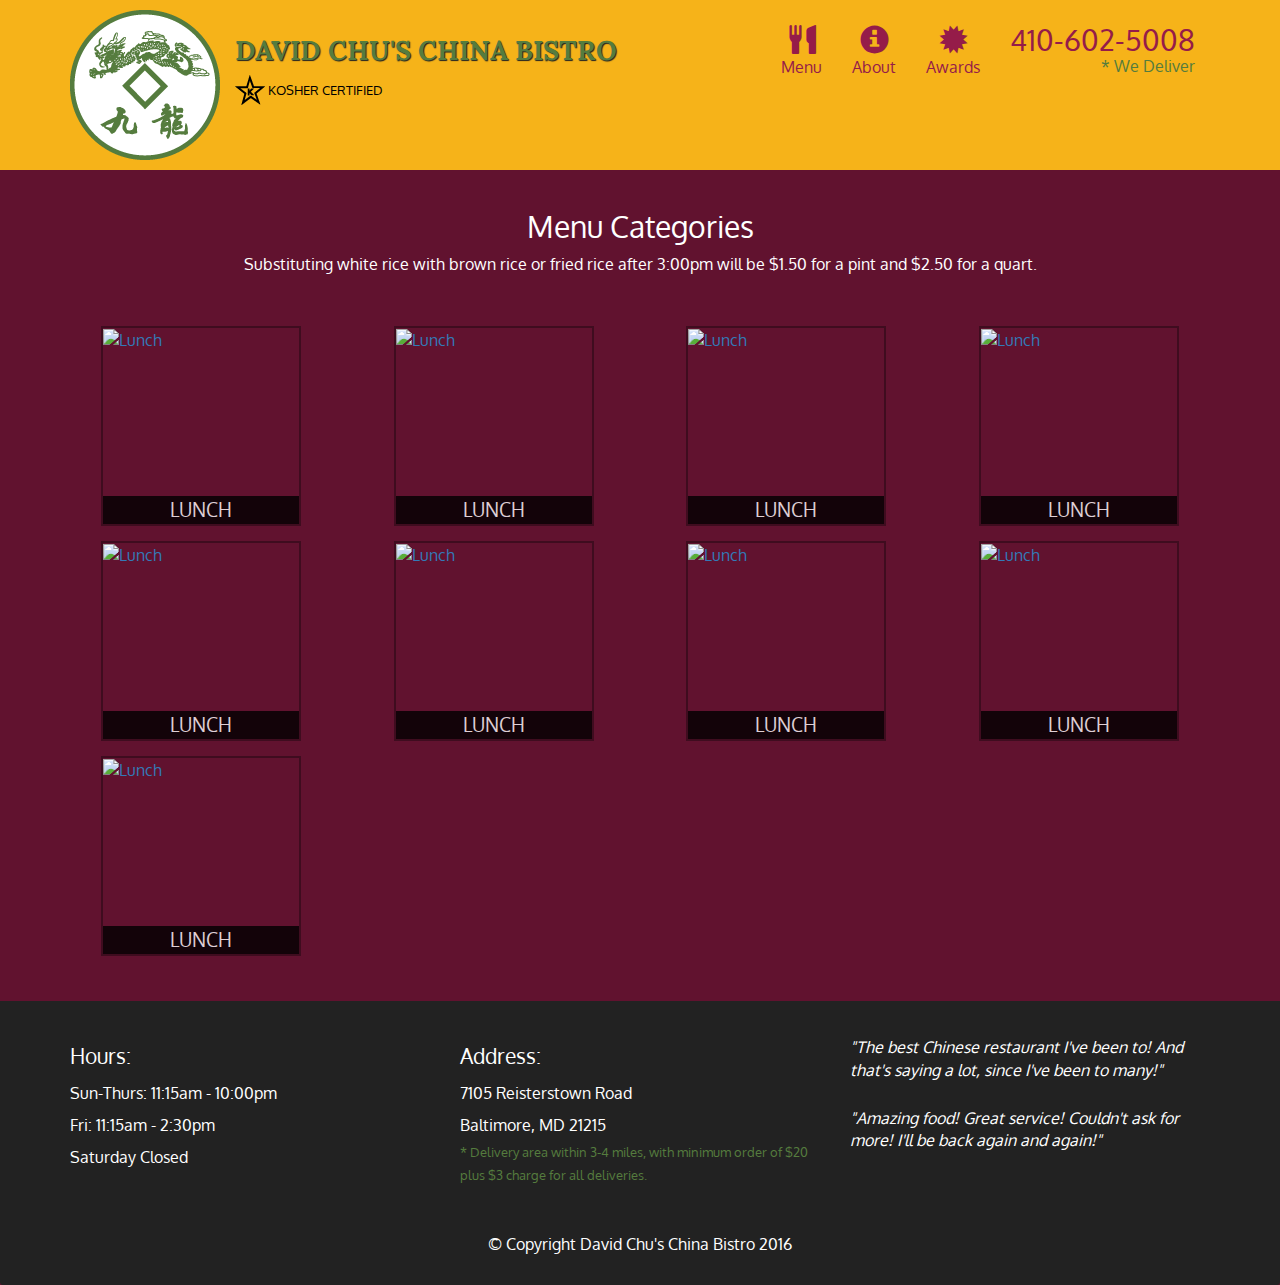
==== Restaurant/menu-categories.html @ 2e76d5bb "HTML for menu categories page" ====
<!doctype html>
<html lang="en">

<head>
    <meta charset="utf-8">
    <meta http-equiv="X-UA-Compatible" content="IE=edge">
    <meta name="viewport" content="width=device-width, initial-scale=1">
    <title>David Chu's China Bistro</title>
    <link rel="stylesheet" href="css/bootstrap.min.css">
    <link rel="stylesheet" href="css/styles.css">
    <link href='https://fonts.googleapis.com/css?family=Oxygen:400,300,700' rel='stylesheet' type='text/css'>
    <link href='https://fonts.googleapis.com/css?family=Lora' rel='stylesheet' type='text/css'>
</head>

<body>
    <header>
        <nav id="header-nav" class="navbar navbar-default">
            <div class="container">
                <div class="navbar-header">
                    <a href="index.html" class="pull-left visible-md visible-lg">
                        <div id="logo-img"></div>
                    </a>

                    <div class="navbar-brand">
                        <a href="index.html">
                            <h1>David Chu's China Bistro</h1>
                        </a>
                        <p>
                            <img src="images/star-k-logo.png" alt="Kosher certification">
                            <span>Kosher Certified</span>
                        </p>
                    </div>

                    <button type="button" class="navbar-toggle collapsed" data-toggle="collapse"
                        data-target="#collapsable-nav" aria-expanded="false">
                        <span class="sr-only">Toggle navigation</span>
                        <span class="icon-bar"></span>
                        <span class="icon-bar"></span>
                        <span class="icon-bar"></span>
                    </button>
                </div>

                <div id="collapsable-nav" class="collapse navbar-collapse">
                    <ul id="nav-list" class="nav navbar-nav navbar-right">
                        <li>
                            <a href="menu-categories.html">
                                <span class="glyphicon glyphicon-cutlery"></span><br class="hidden-xs"> Menu</a>
                        </li>
                        <li>
                            <a href="#">
                                <span class="glyphicon glyphicon-info-sign"></span><br class="hidden-xs"> About</a>
                        </li>
                        <li>
                            <a href="#">
                                <span class="glyphicon glyphicon-certificate"></span><br class="hidden-xs"> Awards</a>
                        </li>
                        <li id="phone" class="hidden-xs">
                            <a href="tel:410-602-5008">
                                <span>410-602-5008</span></a>
                            <div>* We Deliver</div>
                        </li>
                    </ul><!-- #nav-list -->
                </div><!-- .collapse .navbar-collapse -->
            </div><!-- .container -->
        </nav><!-- #header-nav -->
    </header>

    <div id="call-btn" class="visible-xs">
        <a class="btn" href="tel:410-602-5008">
            <span class="glyphicon glyphicon-earphone"></span>
            410-602-5008
        </a>
    </div>
    <div id="xs-deliver" class="text-center visible-xs">* We Deliver</div>

    <div id="main-content" class="container">
        <h2 id="menu-categories-title" class="text-center">Menu Categories</h2>
        <div class="text-center">
            Substituting white rice with brown rice or fried rice after 3:00pm will be $1.50 for a pint and $2.50 for a
            quart.
        </div>

        <section class="row">
            <div class="col-md-3 col-sm-4 col-xs-6 col-xxs-12">
                <a href="single-category.html">
                    <div class="category-tile">
                        <img width="200" height="200" src="images/menu/B/B.jpg" alt="Lunch">
                        <span>Lunch</span>
                    </div>
                </a>
            </div>
            <div class="col-md-3 col-sm-4 col-xs-6 col-xxs-12">
                <a href="single-category.html">
                    <div class="category-tile">
                        <img width="200" height="200" src="images/menu/B/B.jpg" alt="Lunch">
                        <span>Lunch</span>
                    </div>
                </a>
            </div>
            <div class="col-md-3 col-sm-4 col-xs-6 col-xxs-12">
                <a href="single-category.html">
                    <div class="category-tile">
                        <img width="200" height="200" src="images/menu/B/B.jpg" alt="Lunch">
                        <span>Lunch</span>
                    </div>
                </a>
            </div>
            <div class="col-md-3 col-sm-4 col-xs-6 col-xxs-12">
                <a href="single-category.html">
                    <div class="category-tile">
                        <img width="200" height="200" src="images/menu/B/B.jpg" alt="Lunch">
                        <span>Lunch</span>
                    </div>
                </a>
            </div>
            <div class="col-md-3 col-sm-4 col-xs-6 col-xxs-12">
                <a href="single-category.html">
                    <div class="category-tile">
                        <img width="200" height="200" src="images/menu/B/B.jpg" alt="Lunch">
                        <span>Lunch</span>
                    </div>
                </a>
            </div>
            <div class="col-md-3 col-sm-4 col-xs-6 col-xxs-12">
                <a href="single-category.html">
                    <div class="category-tile">
                        <img width="200" height="200" src="images/menu/B/B.jpg" alt="Lunch">
                        <span>Lunch</span>
                    </div>
                </a>
            </div>
            <div class="col-md-3 col-sm-4 col-xs-6 col-xxs-12">
                <a href="single-category.html">
                    <div class="category-tile">
                        <img width="200" height="200" src="images/menu/B/B.jpg" alt="Lunch">
                        <span>Lunch</span>
                    </div>
                </a>
            </div>
            <div class="col-md-3 col-sm-4 col-xs-6 col-xxs-12">
                <a href="single-category.html">
                    <div class="category-tile">
                        <img width="200" height="200" src="images/menu/B/B.jpg" alt="Lunch">
                        <span>Lunch</span>
                    </div>
                </a>
            </div>
            <div class="col-md-3 col-sm-4 col-xs-6 col-xxs-12">
                <a href="single-category.html">
                    <div class="category-tile">
                        <img width="200" height="200" src="images/menu/B/B.jpg" alt="Lunch">
                        <span>Lunch</span>
                    </div>
                </a>
            </div>
        </section>

    </div><!-- End of #main-content -->

    <footer class="panel-footer">
        <div class="container">
            <div class="row">
                <section id="hours" class="col-sm-4">
                    <span>Hours:</span><br>
                    Sun-Thurs: 11:15am - 10:00pm<br>
                    Fri: 11:15am - 2:30pm<br>
                    Saturday Closed
                    <hr class="visible-xs">
                </section>
                <section id="address" class="col-sm-4">
                    <span>Address:</span><br>
                    7105 Reisterstown Road<br>
                    Baltimore, MD 21215
                    <p>* Delivery area within 3-4 miles, with minimum order of $20 plus $3 charge for all deliveries.
                    </p>
                    <hr class="visible-xs">
                </section>
                <section id="testimonials" class="col-sm-4">
                    <p>"The best Chinese restaurant I've been to! And that's saying a lot, since I've been to many!"</p>
                    <p>"Amazing food! Great service! Couldn't ask for more! I'll be back again and again!"</p>
                </section>
            </div>
            <div class="text-center">&copy; Copyright David Chu's China Bistro 2016</div>
        </div>
    </footer>

    <!-- jQuery (Bootstrap JS plugins depend on it) -->
    <script src="js/jquery.js"></script>
    <script src="js/bootstrap.min.js"></script>
    <script src="js/script.js"></script>
</body>

</html>
---- Restaurant/css/styles.css ----
body {
  font-size: 16px;
  color: #fff;
  background-color: #61122f;
  font-family: "Oxygen", sans-serif;
}

#header-nav {
  background-color: #f6b319;
  border-radius: 0;
  border: 0;
}

.navbar-header .icon-bar {
  border: 1px solid #61122f;
}
.navbar-header button.navbar-toggle {
  border: 1px solid #61122f;
  clear: both;
  margin-top: -30px;
}

#logo-img {
  background: url("../images/restaurant-logo_large.png") no-repeat;
  width: 150px;
  height: 150px;
  margin: 10px 15px 10px 0;
}

.navbar-brand {
  margin-top: 25px;
}
.navbar-brand h1 {
  /* Restaurant name */
  font-family: "Lora", serif;
  color: #557c3e;
  font-size: 1.5em;
  text-transform: uppercase;
  font-weight: bold;
  text-shadow: 1px 1px 1px #222;
  margin-top: 0;
  margin-bottom: 0;
  line-height: 0.75;
}
.navbar-brand a:hover,
.navbar-brand a:focus {
  text-decoration: none;
}
.navbar-brand p {
  /* Kosher cert */
  color: #000;
  text-transform: uppercase;
  font-size: 0.7em;
  margin-top: 15px;
}
.navbar-brand p span {
  /* Star-K */
  vertical-align: middle;
}

#nav-list {
  margin-top: 10px;
}
#nav-list a {
  color: #951c49;
  text-align: center;
}
#nav-list a:hover {
  background: #e7e7e7;
}
#nav-list a span {
  font-size: 1.8em;
}

#phone {
  margin-top: 5px;
}
#phone a {
  /* Phone number */
  text-align: right;
  padding-bottom: 0;
}
#phone div {
  /* We Deliver */
  color: #557c3e;
  text-align: right;
  padding-right: 15px;
}

.container .jumbotron {
  box-shadow: 0 0 50px #3f0c1f;
  border: 2px solid #3f0c1f;
}

#menu-tile,
#specials-tile,
#map-tile {
  height: 250px;
  width: 100%;
  margin-bottom: 15px;
  position: relative;
  border: 2px solid #3f0c1f;
  overflow: hidden;
}
#menu-tile:hover,
#specials-tile:hover,
#map-tile:hover {
  box-shadow: 0 1px 5px 1px #cccccc;
}
#menu-tile span,
#specials-tile span,
#map-tile span {
  position: absolute;
  bottom: 0;
  right: 0;
  width: 100%;
  text-align: center;
  font-size: 1.6em;
  text-transform: uppercase;
  background-color: #000;
  color: #fff;
  opacity: 0.8;
}

#menu-tile {
  background: url("../images/menu-tile.jpg") no-repeat;
  background-position: center;
}

#specials-tile {
  background: url("../images/specials-tile.jpg") no-repeat;
  background-position: center;
}

.category-tile {
  position: relative;
  border: 2px solid #3f0c1f;
  overflow: hidden;
  width: 200px;
  height: 200px;
  margin: 0 auto 15px;
}
.category-tile span {
  position: absolute;
  bottom: 0;
  right: 0;
  width: 100%;
  text-align: center;
  font-size: 1.2em;
  text-transform: uppercase;
  background-color: #000;
  color: #fff;
  opacity: 0.8;
}
.category-tile:hover {
  box-shadow: 0 1px 5px 1px #cccccc;
}

#menu-categories-title + div {
  margin-bottom: 50px;
}

.panel-footer {
  margin-top: 30px;
  padding-top: 35px;
  padding-bottom: 30px;
  background-color: #222;
  border-top: 0;
}
.panel-footer div.row {
  margin-bottom: 35px;
}

#hours,
#address {
  line-height: 2;
}
#hours > span,
#address > span {
  font-size: 1.3em;
}

#address p {
  color: #557c3e;
  font-size: 0.8em;
  line-height: 1.8;
}

#testimonials {
  font-style: italic;
}
#testimonials p:nth-child(2) {
  margin-top: 25px;
}

/********** Large devices only **********/
@media (min-width: 1200px) {
  .container .jumbotron {
    background: url("../images/jumbotron_1200.jpg") no-repeat;
    height: 675px;
  }
}
/********** Medium devices only **********/
@media (min-width: 992px) and (max-width: 1199px) {
  #logo-img {
    background: url("../images/restaurant-logo_medium.png") no-repeat;
    width: 100px;
    height: 100px;
    margin: 5px 5px 5px 0;
  }

  .container .jumbotron {
    background: url("../images/jumbotron_992.jpg") no-repeat;
    height: 558px;
  }
}
/********** Small devices only **********/
@media (min-width: 768px) and (max-width: 991px) {
  .container .jumbotron {
    background: url("../images/jumbotron_768.jpg") no-repeat;
    height: 432px;
  }
}
/********** Extra small devices only **********/
@media (max-width: 767px) {
  .navbar-brand {
    padding-top: 10px;
    height: 80px;
  }
  .navbar-brand h1 {
    /* Restaurant name */
    padding-top: 10px;
    font-size: 5vw;
  }
  .navbar-brand p {
    /* Kosher cert */
    font-size: 0.6em;
    margin-top: 12px;
  }
  .navbar-brand p img {
    /* Star-K */
    height: 20px;
  }

  #collapsable-nav a {
    /* Collapsed nav menu text */
    font-size: 1.2em;
  }
  #collapsable-nav a span {
    /* Collapsed nav menu glyph */
    font-size: 1em;
    margin-right: 5px;
  }

  #call-btn > a {
    font-size: 1.5em;
    display: block;
    margin: 0 20px;
    padding: 10px;
    border: 2px solid #fff;
    background-color: #f6b319;
    color: #951c49;
  }

  #xs-deliver {
    margin-top: 5px;
    font-size: 0.7em;
    letter-spacing: 0.1em;
    text-transform: uppercase;
  }

  .container .jumbotron {
    margin-top: 30px;
    padding: 0;
  }

  #menu-tile,
#specials-tile {
    width: 280px;
    margin: 0 auto 15px;
  }

  .panel-footer section {
    margin-bottom: 30px;
    text-align: center;
  }
  .panel-footer section:nth-child(3) {
    margin-bottom: 0;
    /* margin already exists on the whole row */
  }
  .panel-footer section hr {
    width: 50%;
  }
}
/********** Super extra small devices Only :-) (e.g., iPhone 4) **********/
@media (max-width: 479px) {
  /* Header */
  .navbar-brand h1 {
    /* Restaurant name */
    padding-top: 5px;
    font-size: 6vw;
  }

  .col-xxs-12 {
    position: relative;
    min-height: 1px;
    padding-right: 15px;
    padding-left: 15px;
    float: left;
    width: 100%;
  }
}

/*# sourceMappingURL=styles.css.map */
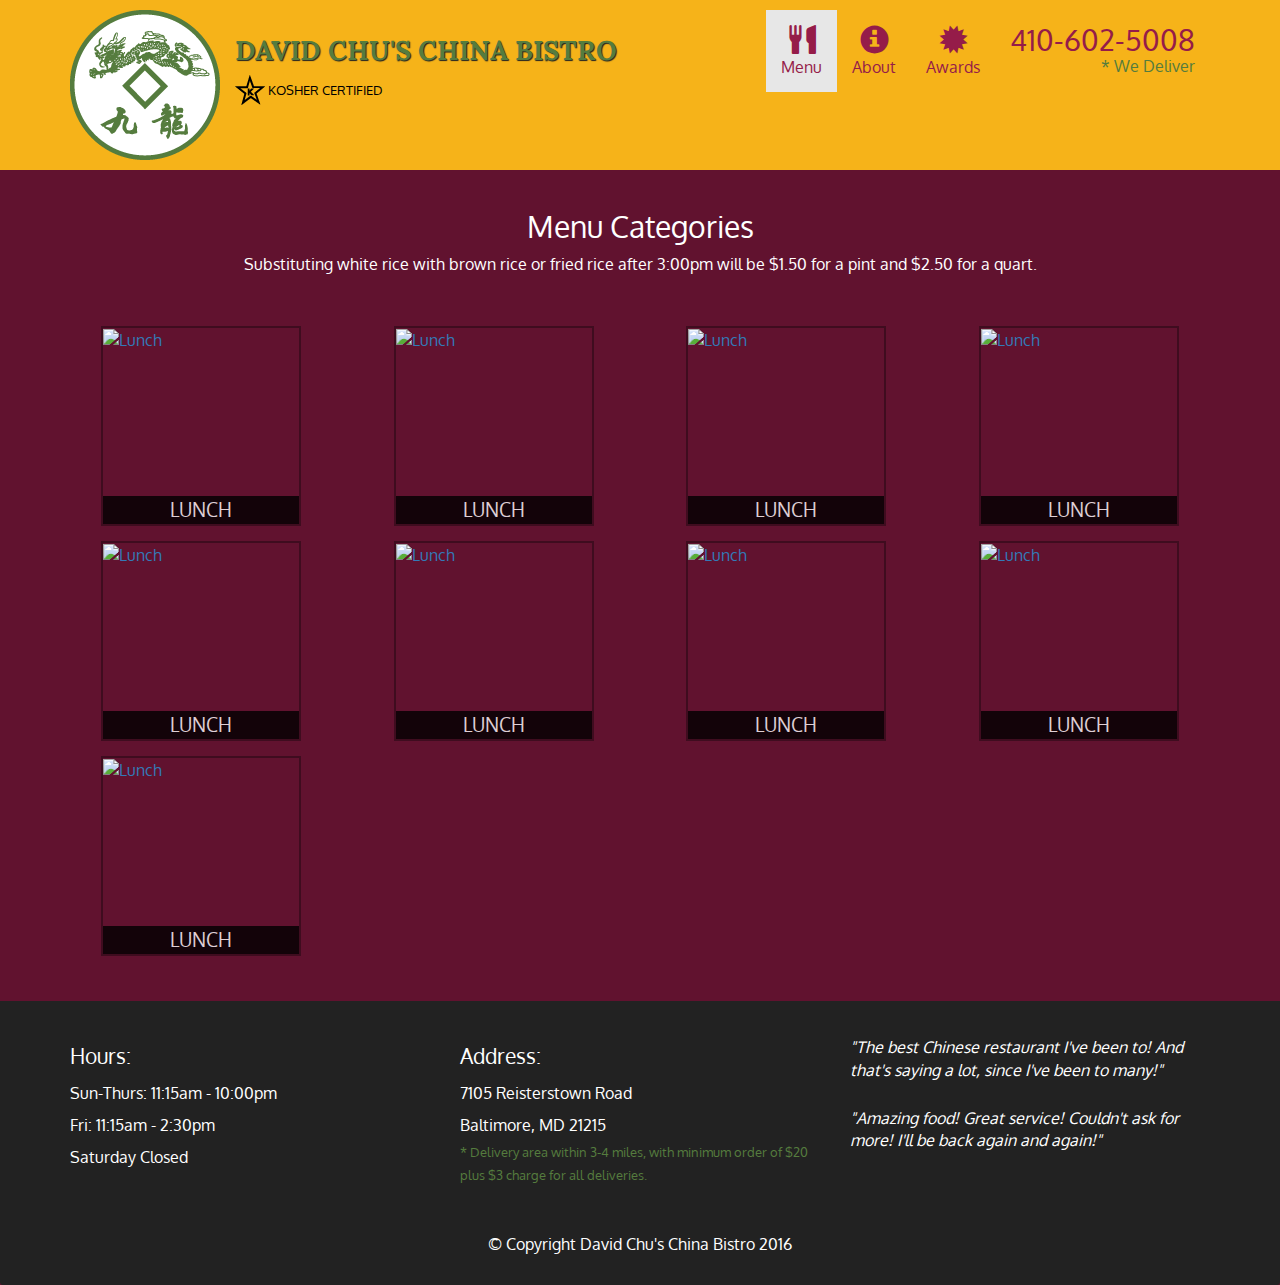
==== commit ba8df12b: "Added home button" ====
--- a/Restaurant/menu-categories.html
+++ b/Restaurant/menu-categories.html
@@ -42,7 +42,11 @@
 
                 <div id="collapsable-nav" class="collapse navbar-collapse">
                     <ul id="nav-list" class="nav navbar-nav navbar-right">
-                        <li>
+                        <li class="visible-xs">
+                            <a href="index.html">
+                                <span class="glyphicon glyphicon-home"></span> Home</a>
+                        </li>
+                        <li class="active">
                             <a href="menu-categories.html">
                                 <span class="glyphicon glyphicon-cutlery"></span><br class="hidden-xs"> Menu</a>
                         </li>
